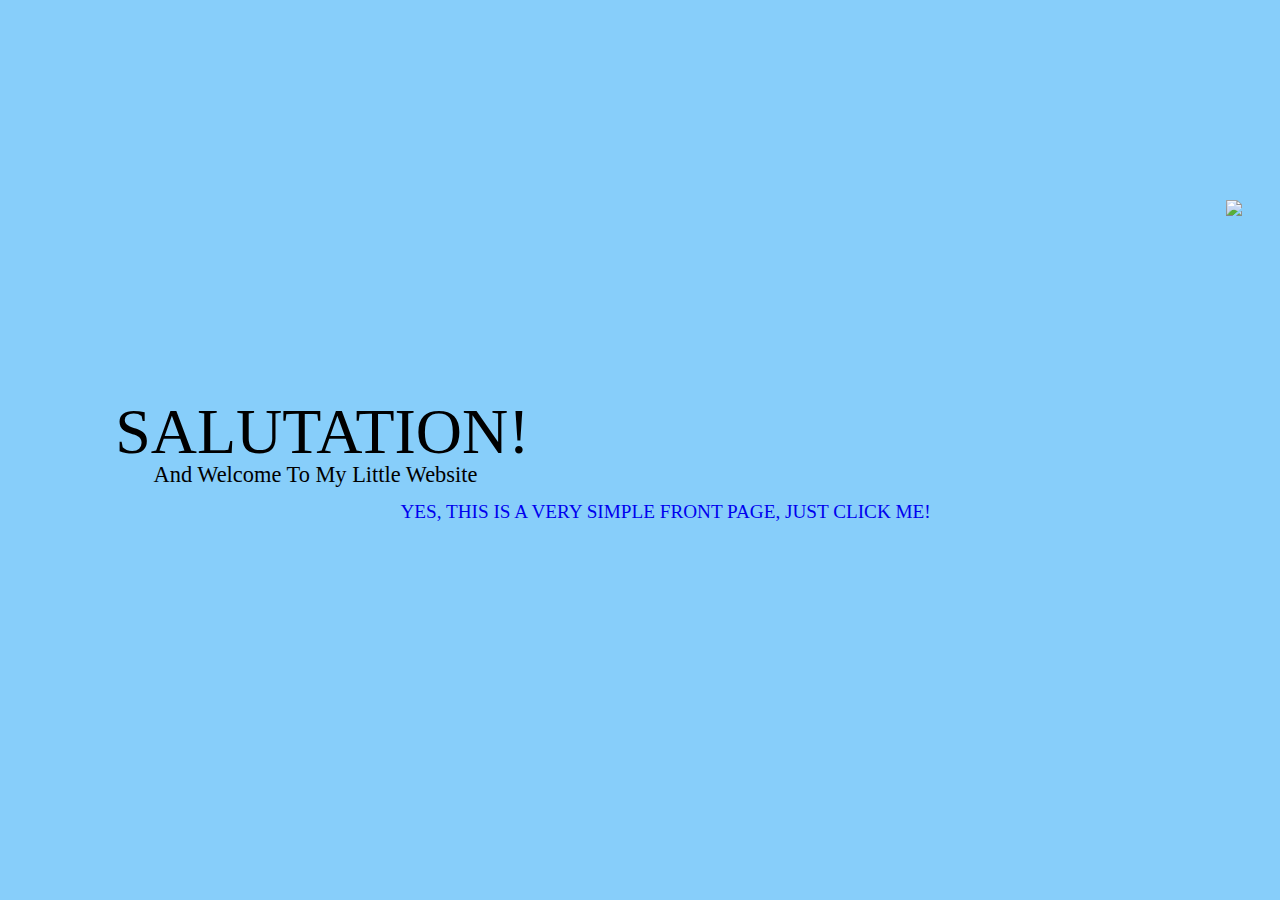
==== Desktop-Version/index.html @ ca69ce45 "Mobile Version 1" ====
<!DOCTYPE html>
<html lang="en">

<head>
	<title>Well Hello There!</title>
	<meta charset="UTF-8" />
	<link href="style.css" type="text/css" rel="stylesheet" />
	<meta name="viewport" content="width=device-width, initial-scale=3.0">
</head>

<body id="page1">
	<div class="salutations">
		<img class="salutations-img" id="img1" src="Pics/welcome.jpg">
		<img class="salutations-img" id="img2" src="Pics/eye.jpg">
		<img class="salutations-img" id="img3" src="Pics/hehehe.jpg">
	</div>
	<div class="Saluation-text">
		<h1>Salutation!</h1>
		<h3>And Welcome To My Little Website</h3>
	
	<br />
		<a class="link" href="index2.html">Yes, this is a very simple front page, Just Click me!</a>
		</div>
</body>

<script>

	var myIndex = 0;
	carousel();

	function carousel() {
		prevIndex = myIndex;
		const currentImg = document.getElementsByClassName("salutations-img")[prevIndex];

		currentImg.style.display = 'block';
		currentImg.classList.remove('fading-img');
		currentImg.classList.remove('fadout-img');
		currentImg.classList.add('fading-img');

		setTimeout(() => {
			currentImg.classList.remove('fadout-img');
			currentImg.classList.remove('fading-img');
			currentImg.classList.add('fadout-img');
		}, 4000);

		setTimeout(() => {
			currentImg.style.display = 'none';
		}, 5000);

		myIndex++;
		if (myIndex >= 3) {
			myIndex = 0
		}
		setTimeout(carousel, 5000);
	}
</script>

</html>
---- Desktop-Version/style.css ----
/* http://meyerweb.com/eric/tools/css/reset/ 
   v2.0 | 20110126
   License: none (public domain)
*/

html, body, div, span, applet, object, iframe,
h1, h2, h3, h4, h5, h6, p, blockquote, pre,
a, abbr, acronym, address, big, cite, code,
del, dfn, em, img, ins, kbd, q, s, samp,
small, strike, strong, sub, sup, tt, var,
b, u, i, center,
dl, dt, dd, ol, ul, li,
fieldset, form, label, legend,
table, caption, tbody, tfoot, thead, tr, th, td,
article, aside, canvas, details, embed, 
figure, figcaption, footer, header, hgroup, 
menu, nav, output, ruby, section, summary,
time, mark, audio, video {
	margin: 0;
	padding: 0;
	border: 0;
	font-size: 100%;
	font: inherit;
	vertical-align: baseline;
}
/* HTML5 display-role reset for older browsers */
article, aside, details, figcaption, figure, 
footer, header, hgroup, menu, nav, section {
	display: block;
}
body {
	line-height: 1;
}
ol, ul {
	list-style: none;
}
blockquote, q {
	quotes: none;
}
blockquote:before, blockquote:after,
q:before, q:after {
	content: '';
	content: none;
}
table {
	border-collapse: collapse;
	border-spacing: 0;
}

/*--------------------Page 1------------------------*/
@font-face{

		font-family:"Open Sans";
		src:url('Fonts/OpenSans-Regular.ttf');

		font-family:"Montserrat Light";
		src:url('Fonts/Montserrat-Light.ttf.ttf');
		
		font-family: "Montserrat Bold";
		src:url('Fonts/Montserrat-Bold.ttf');
	}

body
{
	background-color: lightskyblue;
	width:100%;
	height:800px;
	text-align: center;
}

#page1 h1, #page1 h3{
	font-family: "Montserrat Bold";
	font-size: 5vw;
	text-transform:uppercase;
	text-align: left;
	padding-top: 400px;
	padding-left: 9%;
	max-width: 30%;
	
}

#page1 h3{
	font-family:"Open Sans";
	font-size: 1.75vw;
	padding-top:0%;
	padding-left:12%;
	text-transform:none;
}

#page1 a
{
	padding-left:4%;
	padding-top: 10%;
	text-decoration: none;
	text-transform: uppercase;
	font-size: 1.5vw;
	font-family: "Open Sans";
}

#page1 img
{
	padding-right:3%;
	float: right;
	max-width: 48%;
	display: none;
	object-fit: cover;
	position:relative;
}

#img1{
	padding-top:200px;
}
#img2{
	padding-top:180px;
}
#img3{
	padding-top:270px;
}

.fading-img {
	animation-name: fader;
	animation-duration: 2s;
}

.fadout-img{
	animation-name: fadout;
	animation-duration: 2s;
}


@keyframes fader
{
	from { opacity: 0.0; }
	to { opacity: 1.0; }
}

@keyframes fadout
{
	from { opacity: 1.0; }
	to { opacity: 0.0; }
}

/*----------Page 2---------*/

.tablink{
  font-family:"Montserrat Light";
  background-color: #555;
  color: black;
  float: left;
  border: none;
  outline: none;
  cursor: pointer;
  padding: 14px 16px;
  font-size: 2vw;
  width: 50%;
}

.tablink:hover {
  background-color: #777;
}

.tabcontent {
  padding: 100px 20px;
  height: 100%;
}

.header-cover{	
	background-image:url("Pics/welcome.jpg");
	background-position:0px 33%;
	background-size:cover;
	height:150px;
	background-repeat: no-repeat;
}

@keyframes fadein {
    from { opacity: 0; }
    to   { opacity: 1; }
}

p{
	text-align:justify ;
	animation: fadein 1s;
	line-height: 1.25em;
}

#page2 h1{
	font-family: "Montserrat Bold";
	font-size: 5vw;
	text-align:left;
	color:black;
	padding-left:5%;
	padding-top:5%;
	animation: fadein 1s;
}

#page2 p, #page2 .media{
	font-family:"Open Sans";
	font-size:1.4vw;
	color:black;
	text-align:justify;
	width: 45%;
	padding-left:5%;
	padding-top:3%;
}

.small, .work{
	animation: fadein 1s;
}

.small{
	float:right;
	max-width:30%;
	padding-right:8%;
	padding-top:1%;
}

#page2 .media{
	float:left;
	width:5%;
	padding-left:0%;
	padding-right:4%;
}

#Skills p, .list{
	text-align:justify;
	width:40%;
	float:right;
	padding-right:5%;
}

.work{
	width:40%;
	float:left;
	padding-left:6%;
	padding-top:3%;
}


#Skills h1{
	text-align:right;
	padding-right:5%;
}

footer{
	position: fixed;
	bottom:0;	
	width:100%;
	padding-left:80%;
	font-size:0.25vw;
}

.back-button{
	float:left;
	font-family:"Montserrat Light";
	font-size:1.25vw;
	text-decoration: none;
	text-transform: uppercase;
	color: black;
}

a:visited.back-button{
	color:black;
}
.sassy-link{
	text-decoration:none;
}

a:hover{
	color: darkblue;
}
a:visited{
	color: blue;
}

/*------Mobile version--------*/
@media screen and (max-width: 600px) {
/*-----Page 1------*/
  body {
	  width:100%;
	  text-align: center;
	}
	
	#page1 img
{
	max-width: 100%;
	
}

	#page1 h1, #page1 h3, #page1 a{
	font-size: 8vw;
	text-align: center;
	padding-top: 400px;
	padding-left: 24%;
	max-width: 50%;
	
}

#page1 h3{
	font-family:"Open Sans";
	font-size: 4vw;
	padding-top:0%;
	padding-left: 26%;
}

#page1 a
{
	font-family:"Open Sans";
	padding-left:2%;
	padding-top: 10%;
	font-size: 3vw;
}

#img3{
	padding-top:200px;
}

}
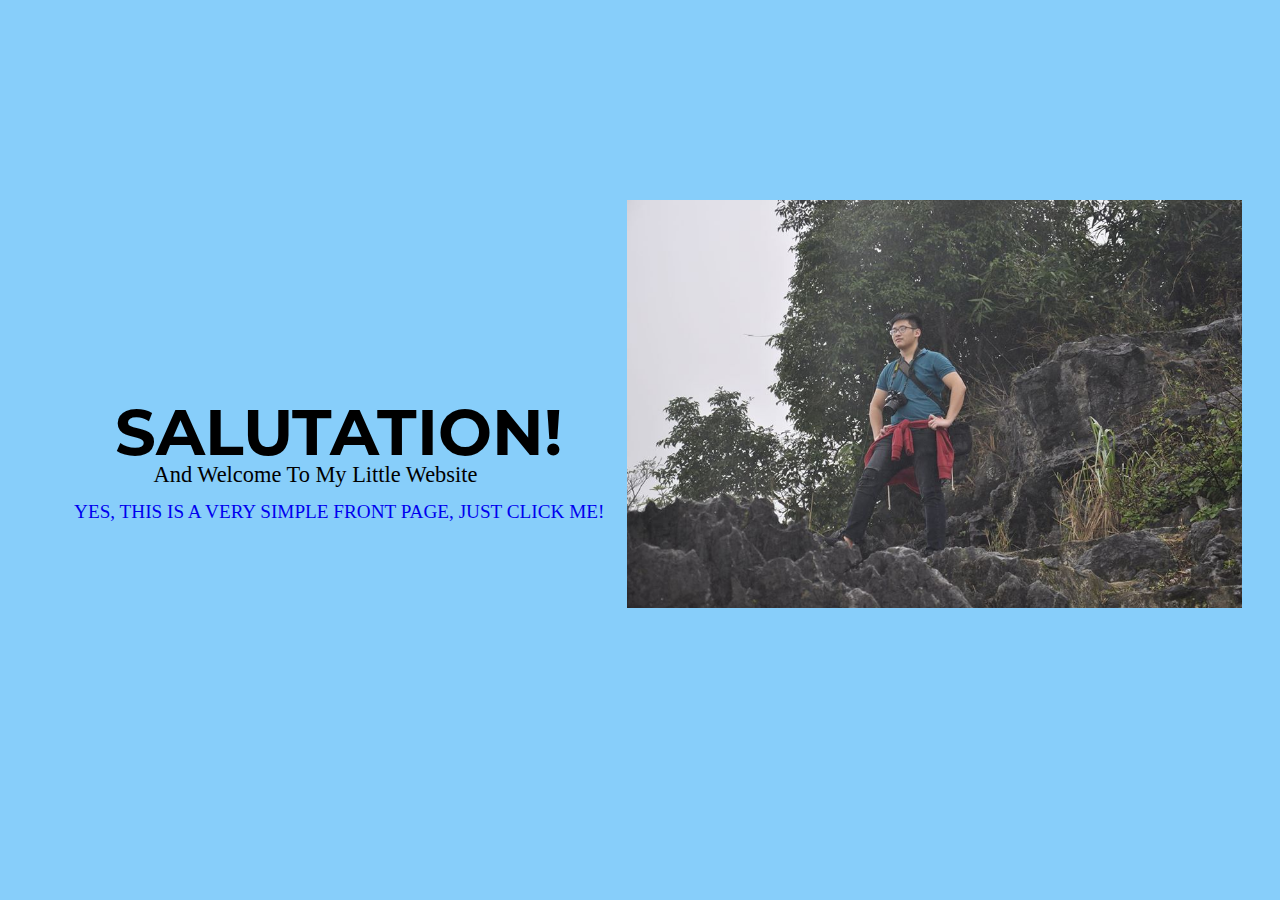
==== commit d537c852: "Updated to separated files." ====
--- a/Desktop-Version/index.html
+++ b/Desktop-Version/index.html
@@ -10,17 +10,17 @@
 
 <body id="page1">
 	<div class="salutations">
-		<img class="salutations-img" id="img1" src="Pics/welcome.jpg">
-		<img class="salutations-img" id="img2" src="Pics/eye.jpg">
-		<img class="salutations-img" id="img3" src="Pics/hehehe.jpg">
+		<img class="salutations-img" id="img1" src="/Pics/welcome.jpg">
+		<img class="salutations-img" id="img2" src="/Pics/eye.jpg">
+		<img class="salutations-img" id="img3" src="/Pics/hehehe.jpg">
 	</div>
 	<div class="Saluation-text">
 		<h1>Salutation!</h1>
 		<h3>And Welcome To My Little Website</h3>
-	
-	<br />
+
+		<br />
 		<a class="link" href="index2.html">Yes, this is a very simple front page, Just Click me!</a>
-		</div>
+	</div>
 </body>
 
 <script>
--- a/Desktop-Version/style.css
+++ b/Desktop-Version/style.css
@@ -51,13 +51,13 @@
 @font-face{
 
 		font-family:"Open Sans";
-		src:url('Fonts/OpenSans-Regular.ttf');
+		src:url('/Fonts/OpenSans-Regular.ttf');
 
 		font-family:"Montserrat Light";
-		src:url('Fonts/Montserrat-Light.ttf.ttf');
+		src:url('/Fonts/Montserrat-Light.ttf.ttf');
 		
 		font-family: "Montserrat Bold";
-		src:url('Fonts/Montserrat-Bold.ttf');
+		src:url('/Fonts/Montserrat-Bold.ttf');
 	}
 
 body
@@ -76,7 +76,8 @@
 	padding-top: 400px;
 	padding-left: 9%;
 	max-width: 30%;
-	
+	animation: fader;
+	animation-duration: 1.5s;
 }
 
 #page1 h3{
@@ -95,6 +96,7 @@
 	text-transform: uppercase;
 	font-size: 1.5vw;
 	font-family: "Open Sans";
+	animation: fadein 2s;
 }
 
 #page1 img
@@ -127,7 +129,6 @@
 	animation-duration: 2s;
 }
 
-
 @keyframes fader
 {
 	from { opacity: 0.0; }
@@ -142,6 +143,9 @@
 
 /*----------Page 2---------*/
 
+b{
+	font-weight:bold;
+}
 .tablink{
   font-family:"Montserrat Light";
   background-color: #555;
@@ -165,7 +169,7 @@
 }
 
 .header-cover{	
-	background-image:url("Pics/welcome.jpg");
+	background-image:url("/Pics/welcome.jpg");
 	background-position:0px 33%;
 	background-size:cover;
 	height:150px;
